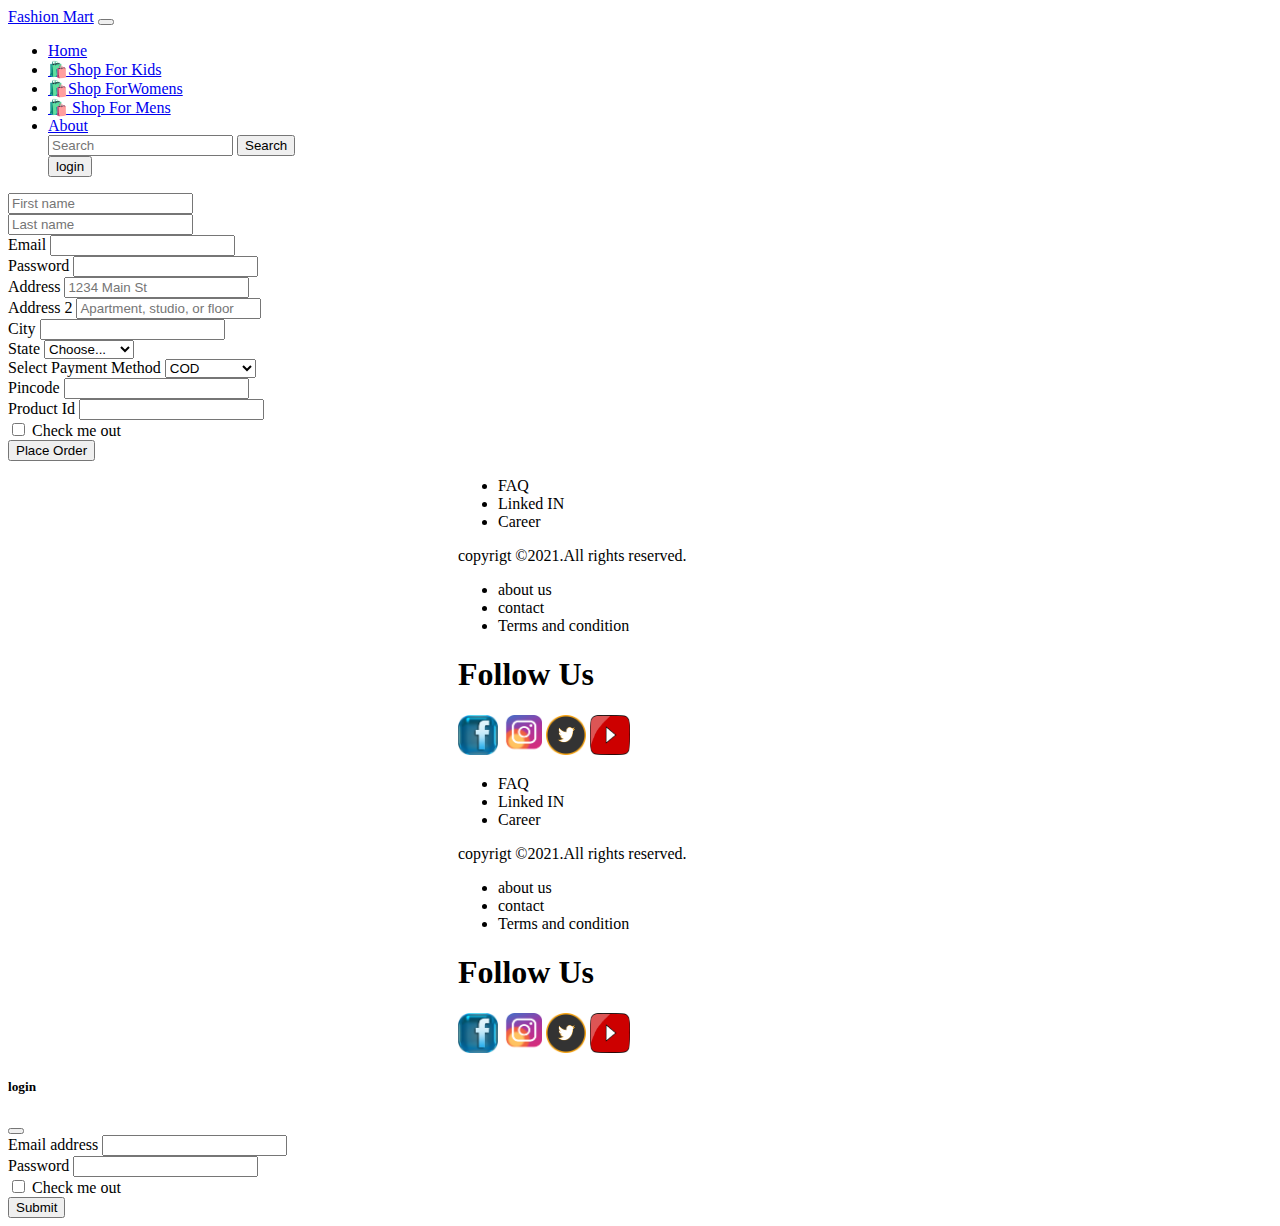
==== Order/order.html @ fabfb978 "Add files via upload" ====
<!doctype html>
<html lang="en">
  <head>
    <!-- Required meta tags -->
    <meta charset="utf-8">
    <meta name="viewport" content="width=device-width, initial-scale=1">

    <!-- Bootstrap CSS 
    <link href="../bootstrap/bootstrap.min.css" rel="stylesheet" >
    -->
    <link href="https://cdn.jsdelivr.net/npm/bootstrap@5.0.0/dist/css/bootstrap.min.css" rel="stylesheet" integrity="sha384-wEmeIV1mKuiNpC+IOBjI7aAzPcEZeedi5yW5f2yOq55WWLwNGmvvx4Um1vskeMj0" crossorigin="anonymous">

    <title>Fashion Mart</title>
  </head>

  <body>

<nav class="navbar navbar-expand-lg navbar-light bg-primary">
    <div class="container-fluid">
      <a class="navbar-brand" href="#">Fashion Mart</a>
      <button class="navbar-toggler" type="button" data-bs-toggle="collapse" data-bs-target="#navbarSupportedContent" aria-controls="navbarSupportedContent" aria-expanded="false" aria-label="Toggle navigation">
        <span class="navbar-toggler-icon"></span>
      </button>
      <div class="collapse navbar-collapse" id="navbarSupportedContent">
        <ul class="navbar-nav me-auto mb-2 mb-lg-0">
          <li class="nav-item">
            <a class="nav-link active" aria-current="page" href="../index.html">Home</a>
          </li>
          <li class="nav-item">
            <a class="nav-link active" aria-current="page" href="../kids/kids.html"> 🛍️Shop For Kids</a>
          </li>
          <li class="nav-item">
            <a class="nav-link active" aria-current="page" href="../Womens/Women.html"> 🛍️Shop ForWomens</a>
          </li>
          <li class="nav-item">
            <a class="nav-link active" aria-current="page" href="../Mens/Men.html">🛍️ Shop For Mens</a>
          </li>
           <li class="nav-item">
            <a class="nav-link active" aria-current="page" href="../About/about.html">About</a>
          </li>
        <form class="d-flex">
          <input class="form-control me-2" type="search" placeholder="Search" aria-label="Search">
          <button class="btn btn-outline-success" type="submit">Search</button>
        </form>
        <button class="btn btn-dark ms-6" data-bs-toggle="modal" data-bs-target="#loginform">login</button>
      </div>
    </div>
  </nav>
  <div class="container mt-3">
   <form class="row g-3">
    <div class="row g-3">
      <div class="col">
        <input type="text" class="form-control" placeholder="First name" aria-label="First name">
      </div>
      <div class="col">
        <input type="text" class="form-control" placeholder="Last name" aria-label="Last name">
      </div>
    </div>
    <div class="col-md-6">
      <label for="inputEmail4" class="form-label">Email</label>
      <input type="email" class="form-control" id="inputEmail4">
     </div>
    <div class="col-md-6">
      <label for="inputPassword4" class="form-label">Password</label>
      <input type="password" class="form-control" id="inputPassword4">
    </div>
    <div class="col-12">
      <label for="inputAddress" class="form-label">Address</label>
      <input type="text" class="form-control" id="inputAddress" placeholder="1234 Main St">
    </div>
    <div class="col-12">
      <label for="inputAddress2" class="form-label">Address 2</label>
      <input type="text" class="form-control" id="inputAddress2" placeholder="Apartment, studio, or floor">
    </div>
    <div class="col-md-6">
      <label for="inputCity" class="form-label">City</label>
      <input type="text" class="form-control" id="inputCity">
    </div>
    <div class="col-md-4">
      <label for="inputState" class="form-label">State</label>
      <select id="inputState" class="form-select">
        <option selected>Choose...</option>
        <option>Maharastra</option>
        <option>Gujarat</option>
        <option>Up</option>
        <option>Karnatak</option>
        <option>Mp</option>
        <option>Bihar</option>
      </select>
    </div>
    <div class="col-md-4">
      <label for="inputState" class="form-label"> Select Payment Method</label>
      <select id="inputState" class="form-select">
        <option selected>COD</option>
        <option>UPI</option>
        <option>Credit Card</option>
        <option>Paytm</option>
      </select>
    </div>
    <div class="col-md-2">
      <label for="inputPincod" class="form-label">Pincode</label>
      <input type="text" class="form-control" id="inputPincod">
    </div>
    <div class="col-md-2">
      <label for="inputId" class="form-label">Product Id</label>
      <input type="text" class="form-control" id="inputId">
    </div>
    <div class="col-12">
      <div class="form-check">
        <input class="form-check-input" type="checkbox" id="gridCheck">
        <label class="form-check-label" for="gridCheck">
          Check me out
        </label>
      </div>
    </div>
    <div class="col-12">
      <button type="submit" class="btn btn-primary">Place Order </button>
    </div>
  </form>
</div>
<nav>
  <div class =" mt-3">
   <div class="container-fluid bg-primary text-white pt-2 mt-3">
     <div class="row" style="margin-left: 450px;">
       <div class="col-3">
         <ul>
           <li>FAQ</li>
           <li>Linked IN</li>
           <li>Career</li>
           </ul>
         </div>
       </div>
       <div class="col-6"  style="margin-left: 450px;">
               copyrigt &copy;2021.All rights reserved.
       </div>
       <div class="col-3"  style="margin-left: 450px;">
               <ul>
                   <li>about us</li>
                   <li>contact</li>
                   <li>Terms and condition</li>
               </ul>
           </div>
           <div>
             <h1 style="margin-left: 450px;">Follow Us </h1>
             <div class="icons" style="margin-left: 450px;">
               <a href="https://www.facebook.com"><img src="../Home/icons-842893__340.webp" alt="image" width="40px" height="40px"></a>
               <a href="https://www.instagram.com"><img src="../Home/icon-1562136__340.webp" alt="image" width="40px" height="40px"></a>
               <a href="https://www.twitter.com"><img src="../Home/icon-twitter-2898665__340.webp" alt="image" width="40px" height="40px"></a>
               <a href="https://www.youtube.com"><img src="../Home/youtube-logo-6019878__340.webp" alt="image" width="40px" height="40px"></a>
             </div>
           </div>
       </div>
   </div>
 </nav>
 <nav>
  <div class =" mt-3">
   <div class="container-fluid bg-primary text-white pt-2 mt-3">
     <div class="row" style="margin-left: 450px;">
       <div class="col-3">
         <ul>
           <li>FAQ</li>
           <li>Linked IN</li>
           <li>Career</li>
           </ul>
         </div>
       </div>
       <div class="col-6"  style="margin-left: 450px;">
               copyrigt &copy;2021.All rights reserved.
       </div>
       <div class="col-3"  style="margin-left: 450px;">
               <ul>
                   <li>about us</li>
                   <li>contact</li>
                   <li>Terms and condition</li>
               </ul>
           </div>
           <div>
             <h1 style="margin-left: 450px;">Follow Us </h1>
             <div class="icons" style="margin-left: 450px;">
               <a href="https://www.facebook.com"><img src="../Home/icons-842893__340.webp" alt="image" width="40px" height="40px"></a>
               <a href="https://www.instagram.com"><img src="../Home/icon-1562136__340.webp" alt="image" width="40px" height="40px"></a>
               <a href="https://www.twitter.com"><img src="../Home/icon-twitter-2898665__340.webp" alt="image" width="40px" height="40px"></a>
               <a href="https://www.youtube.com"><img src="../Home/youtube-logo-6019878__340.webp" alt="image" width="40px" height="40px"></a>
             </div>
           </div>
       </div>
   </div>
 </nav>
 <!-- Modal starts here-->
<!-- Modal -->
<div class="modal fade" id="loginform" tabindex="-1" aria-labelledby="exampleModalLabel" aria-hidden="true">
  <div class="modal-dialog">
  <div class="modal-content">
    <div class="modal-header" id="#loginform">
      <h5 class="modal-title" id="#loginform">login </h5>
      <button type="button" class="btn-close" data-bs-dismiss="modal" aria-label="Close"></button>
    </div>
    <div class="modal-body">
      <form>
  <div class="mb-3">
    <label for="exampleInputEmail1" class="form-label">Email address</label>
    <input type="email" class="form-control" id="exampleInputEmail1" aria-describedby="emailHelp">
    <div id="emailHelp" class="form-text"></div>
  </div>
  <div class="mb-3">
    <label for="exampleInputPassword1" class="form-label">Password</label>
    <input type="password" class="form-control" id="exampleInputPassword1">
  </div>
  <div class="mb-3 form-check">
    <input type="checkbox" class="form-check-input" id="exampleCheck1">
    <label class="form-check-label" for="exampleCheck1">Check me out</label>
  </div>
  <button type="button" class="btn btn-dark">Submit</button>
  </form>
  </div>
  </div>
  </div>
  </div>


  
        <!-- Option 1: Bootstrap Bundle with Popper 
        <script src="../bootstrap/jquery.min.js" ></script>
        <script src="../bootstrap/bootsrap.min.js" ></script>
    
         Option 2: Separate Popper and Bootstrap JS
        -->
        <script src="https://cdn.jsdelivr.net/npm/@popperjs/core@2.5.4/dist/umd/popper.min.js" integrity="sha384-q2kxQ16AaE6UbzuKqyBE9/u/KzioAlnx2maXQHiDX9d4/zp8Ok3f+M7DPm+Ib6IU" crossorigin="anonymous"></script>
        <script src="https://cdn.jsdelivr.net/npm/bootstrap@5.0.0-beta1/dist/js/bootstrap.min.js" integrity="sha384-pQQkAEnwaBkjpqZ8RU1fF1AKtTcHJwFl3pblpTlHXybJjHpMYo79HY3hIi4NKxyj" crossorigin="anonymous"></script>
        
       </body>
       </html>
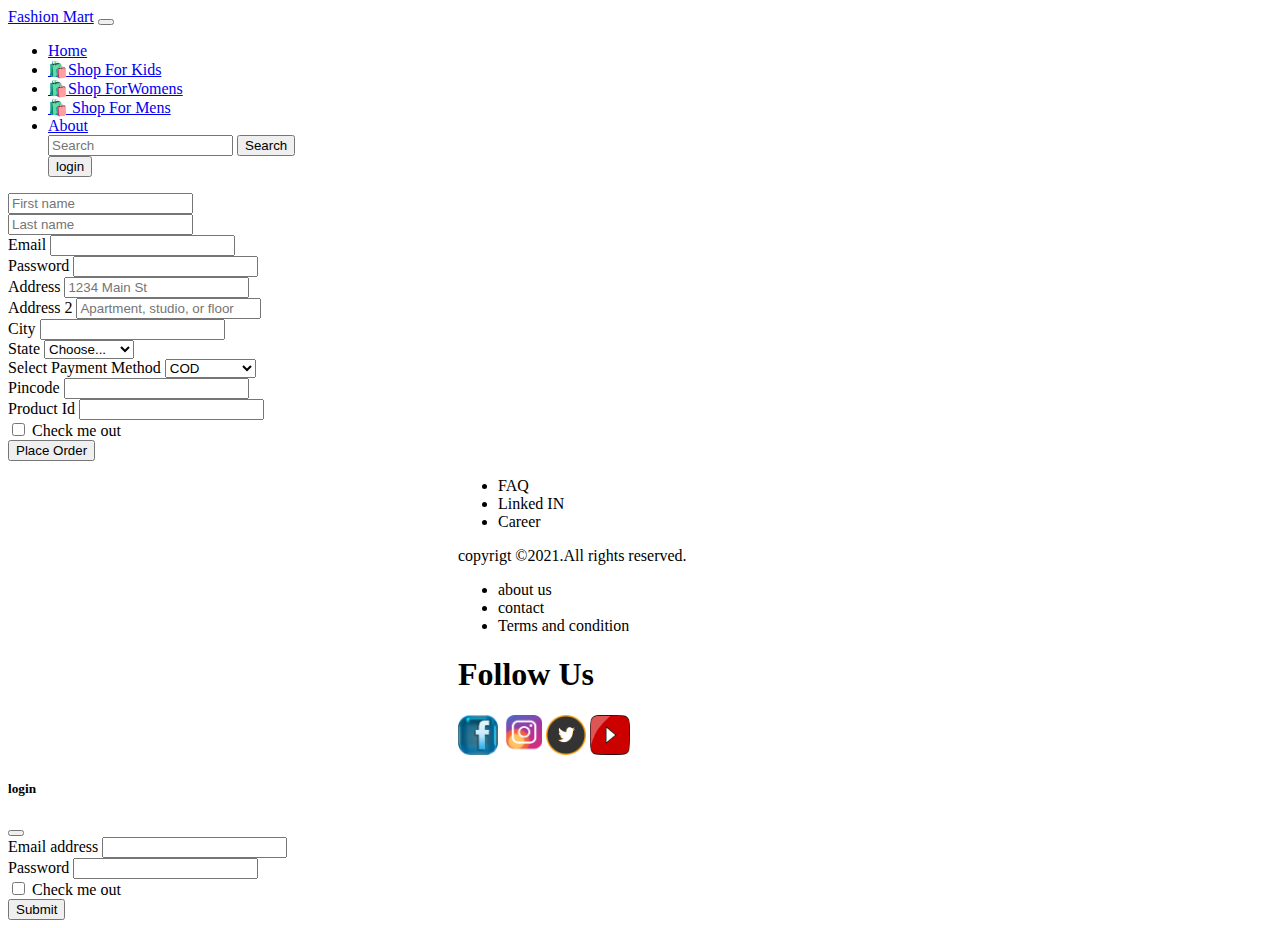
==== commit db5dfeac: "Update order.html" ====
--- a/Order/order.html
+++ b/Order/order.html
@@ -119,39 +119,7 @@
   </form>
 </div>
 <nav>
-  <div class =" mt-3">
-   <div class="container-fluid bg-primary text-white pt-2 mt-3">
-     <div class="row" style="margin-left: 450px;">
-       <div class="col-3">
-         <ul>
-           <li>FAQ</li>
-           <li>Linked IN</li>
-           <li>Career</li>
-           </ul>
-         </div>
-       </div>
-       <div class="col-6"  style="margin-left: 450px;">
-               copyrigt &copy;2021.All rights reserved.
-       </div>
-       <div class="col-3"  style="margin-left: 450px;">
-               <ul>
-                   <li>about us</li>
-                   <li>contact</li>
-                   <li>Terms and condition</li>
-               </ul>
-           </div>
-           <div>
-             <h1 style="margin-left: 450px;">Follow Us </h1>
-             <div class="icons" style="margin-left: 450px;">
-               <a href="https://www.facebook.com"><img src="../Home/icons-842893__340.webp" alt="image" width="40px" height="40px"></a>
-               <a href="https://www.instagram.com"><img src="../Home/icon-1562136__340.webp" alt="image" width="40px" height="40px"></a>
-               <a href="https://www.twitter.com"><img src="../Home/icon-twitter-2898665__340.webp" alt="image" width="40px" height="40px"></a>
-               <a href="https://www.youtube.com"><img src="../Home/youtube-logo-6019878__340.webp" alt="image" width="40px" height="40px"></a>
-             </div>
-           </div>
-       </div>
-   </div>
- </nav>
+  
  <nav>
   <div class =" mt-3">
    <div class="container-fluid bg-primary text-white pt-2 mt-3">
@@ -229,4 +197,4 @@
         <script src="https://cdn.jsdelivr.net/npm/bootstrap@5.0.0-beta1/dist/js/bootstrap.min.js" integrity="sha384-pQQkAEnwaBkjpqZ8RU1fF1AKtTcHJwFl3pblpTlHXybJjHpMYo79HY3hIi4NKxyj" crossorigin="anonymous"></script>
         
        </body>
-       </html>+       </html>
